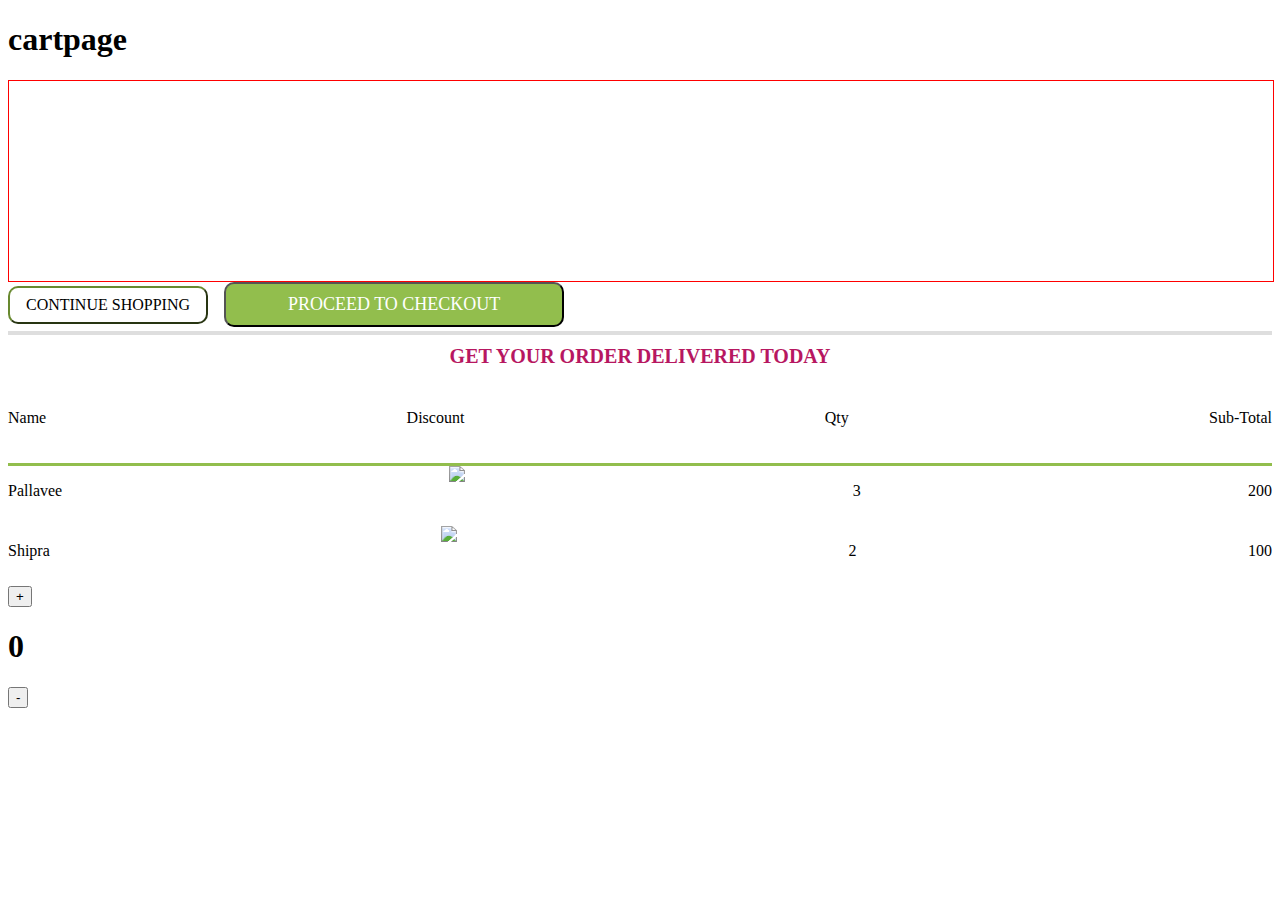
==== cart.html @ b73f2f9f "added" ====
<!DOCTYPE html>
<html lang="en">
<head>
    <meta charset="UTF-8">
    <meta http-equiv="X-UA-Compatible" content="IE=edge">
    <meta name="viewport" content="width=device-width, initial-scale=1.0">
    <title>Document</title>
</head>
<body>
    <!DOCTYPE html>
    <html lang="en">
    <head>
        <meta charset="UTF-8">
        <meta http-equiv="X-UA-Compatible" content="IE=edge">
       
      <meta name="viewport" content="width=device-width, initial-scale=1.0">
      <link rel="stylesheet" href="../cart.css"> 
      <title>Document</title>
    </head>
    <body>
        <h1>cartpage</h1>
        <div id="pr_nature"></div>
        <button id="pr_continue">CONTINUE SHOPPING</button>
        <button id="pr_proceed">PROCEED TO CHECKOUT</button>
        <p id="pr_get">GET YOUR ORDER DELIVERED TODAY</p>
        <div id="pr_name">
            <p>Name</p>
            <p>Discount</p>
            <p>Qty</p>
            <p>Sub-Total</p>
        </div>
        <div id="container"></div>
      
        <button id="inc">+</button>
        <h1 id="h1"></h1>
        <button id="dec">-</button>
    
        
    </body>
    </html>
    <script src="../cart.js"></script>
</body>
</html>
---- cart.css ----
#pr_nature 
{
   height:200px;
   width: 100%;
   border: 1px solid red;
 cursor: pointer;
   /* background-image: url("https://gnbdevcdn.s3-ap-southeast-1.amazonaws.com/Marketing/websitecart.png");  */
   background-image: url("https://gnbdevcdn.s3-ap-southeast-1.amazonaws.com/Marketing/websitecart.png");

}

#pr_continue{
    width: 200px;
border-radius: 10px;
border-color: rgb(104, 137, 47);
padding: 8px 6px;
color: #000000;
font: 14px CeraPRO-Light,CeraPRO-Regular;
margin: 0px 12px 0px 0px;
cursor: pointer;
font-size: 16px;
font-weight: normal;
background-color:#ffffff;
}
#pr_proceed{
    
    border-radius: 10px;
    background-color: #92BE4D;
    color: white;
    padding: 10px 62px 10px;
    font: 14px CeraPRO-Regular;
    cursor: pointer;
  font-size: 18px;
  font-weight: normal;
}
#pr_proceed:hover{
    background-color: #2f430d;
}
#pr_get
{
    /* color: #B71761;
    font: 16px CeraPRO-Light,CeraPRO-Regular;
    margin: 4px 0px 0px;
    padding: 10px 0px 5px;
    font-weight: ;
    font-size:18px; */
    border-top: 4px solid #dedede;
    color: #b71761;
    float: left;
    font-size: 20px;
    font-weight: bold;
    margin-left: 0px;
    margin-top: 4px;
    padding-bottom: 5px;
    padding-top: 10px;
    text-transform: uppercase;
    width: 100%;
    text-align: center;
}
#pr_name{
    height: 70px;
    width: 100%;
     display: flex; 
     justify-content: space-between; 
     border-bottom: 3px solid #92BE4D;
}
 .pr_div{
     height: 60px;
     width: 100%;
    display: flex;
    justify-content: space-between;
    
}
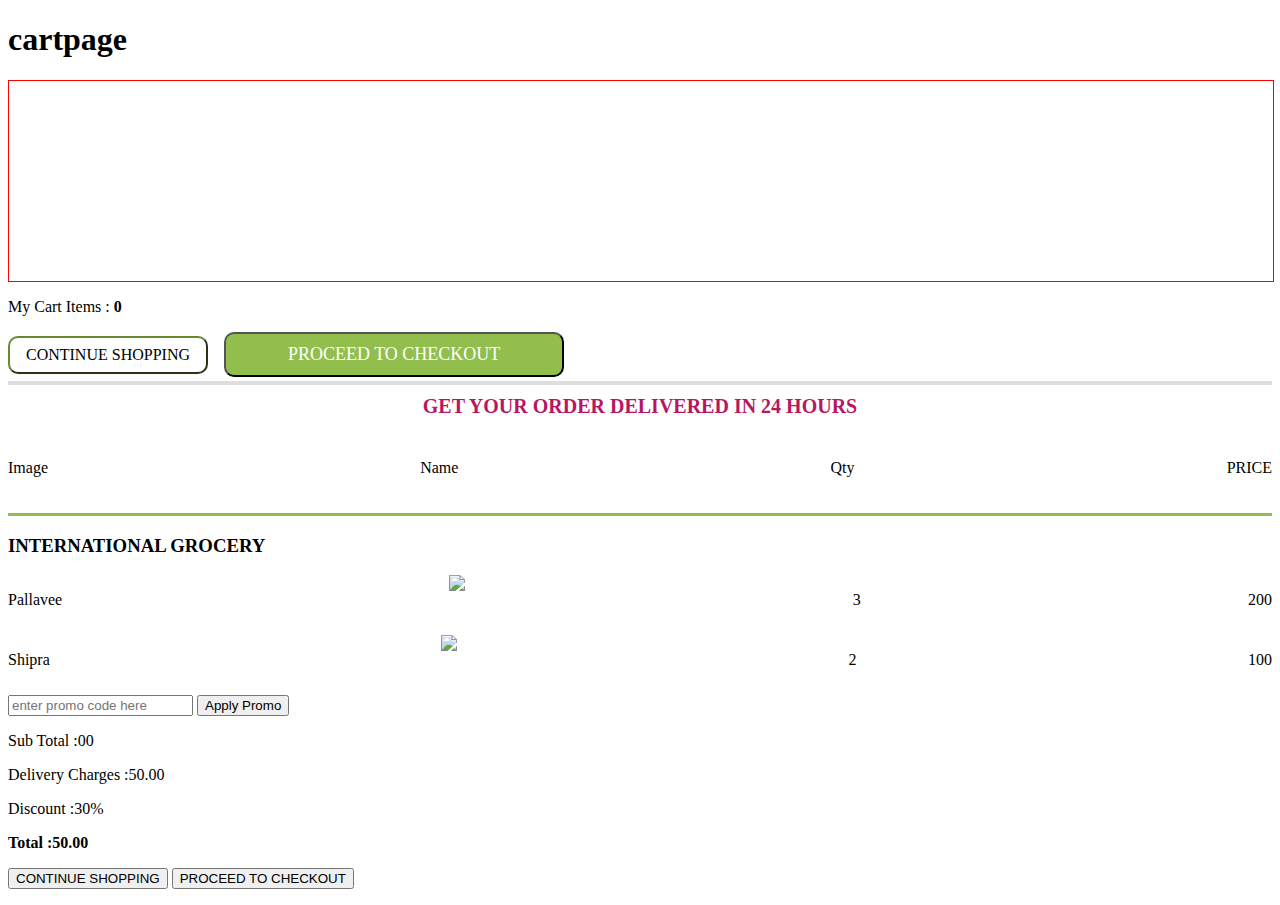
==== commit d02ea957: "added" ====
--- a/cart.html
+++ b/cart.html
@@ -3,41 +3,59 @@
 <head>
     <meta charset="UTF-8">
     <meta http-equiv="X-UA-Compatible" content="IE=edge">
-    <meta name="viewport" content="width=device-width, initial-scale=1.0">
-    <title>Document</title>
+   
+  <meta name="viewport" content="width=device-width, initial-scale=1.0">
+  <link rel="stylesheet" href="../cart.css"> 
+  <title>Document</title>
 </head>
 <body>
-    <!DOCTYPE html>
-    <html lang="en">
-    <head>
-        <meta charset="UTF-8">
-        <meta http-equiv="X-UA-Compatible" content="IE=edge">
-       
-      <meta name="viewport" content="width=device-width, initial-scale=1.0">
-      <link rel="stylesheet" href="../cart.css"> 
-      <title>Document</title>
-    </head>
-    <body>
-        <h1>cartpage</h1>
-        <div id="pr_nature"></div>
-        <button id="pr_continue">CONTINUE SHOPPING</button>
-        <button id="pr_proceed">PROCEED TO CHECKOUT</button>
-        <p id="pr_get">GET YOUR ORDER DELIVERED TODAY</p>
-        <div id="pr_name">
-            <p>Name</p>
-            <p>Discount</p>
-            <p>Qty</p>
-            <p>Sub-Total</p>
-        </div>
-        <div id="container"></div>
-      
-        <button id="inc">+</button>
-        <h1 id="h1"></h1>
-        <button id="dec">-</button>
-    
-        
-    </body>
-    </html>
-    <script src="../cart.js"></script>
+    <h1>cartpage</h1>
+    <div id="pr_nature"></div>
+    <div>
+        <p>My Cart Items : <b><label id="cart-items">0</label></b></label></p>
+    </div>
+    <div id="top">
+    <button id="pr_continue">CONTINUE SHOPPING</button>
+    <button id="pr_proceed">PROCEED TO CHECKOUT</button>
+</div>
+    <p id="pr_get">GET YOUR ORDER DELIVERED IN 24 HOURS</p>
+    <div id="pr_name">
+        <p>Image</p>
+        <p>Name</p>
+        <!-- <p>Discount</p> -->
+        <p>Qty</p>
+        <p>PRICE</p>
+    </div>
+    <h3 id="inter">INTERNATIONAL GROCERY</h3>
+
+    <div id="container"></div>
+  
+    <!-- <button id="inc">+</button>
+    <h1 id="h1"></h1>
+    <button id="dec">-</button> -->
+
+
+     <div>
+         <div id="promo">
+             <input type="text" placeholder="enter promo code here" id="promoCode">
+             <button onclick="applypromo()">Apply Promo</button>
+         </div>
+         <div>
+             <div class="total_amount">
+                 <p>Sub Total :<label id="sub-total">00</label></p>
+                 <p>Delivery Charges :<label>50.00</label></p>
+                 <p>Discount :<label id="discount">30%</label></p>
+                 <p><b>Total :<label id="total">50.00</label></b></p>
+             </div>
+         </div>
+         <div class="bottom">
+             <button id="homepage-button">CONTINUE SHOPPING</button>
+             <button id="checkout-button">PROCEED TO CHECKOUT</button>
+         </div>
+     </div>
+     <div id="animation">
+        <p id="endpage1"></p>
+     </div>
 </body>
-</html>+</html>
+<script src="../cart.js"></script>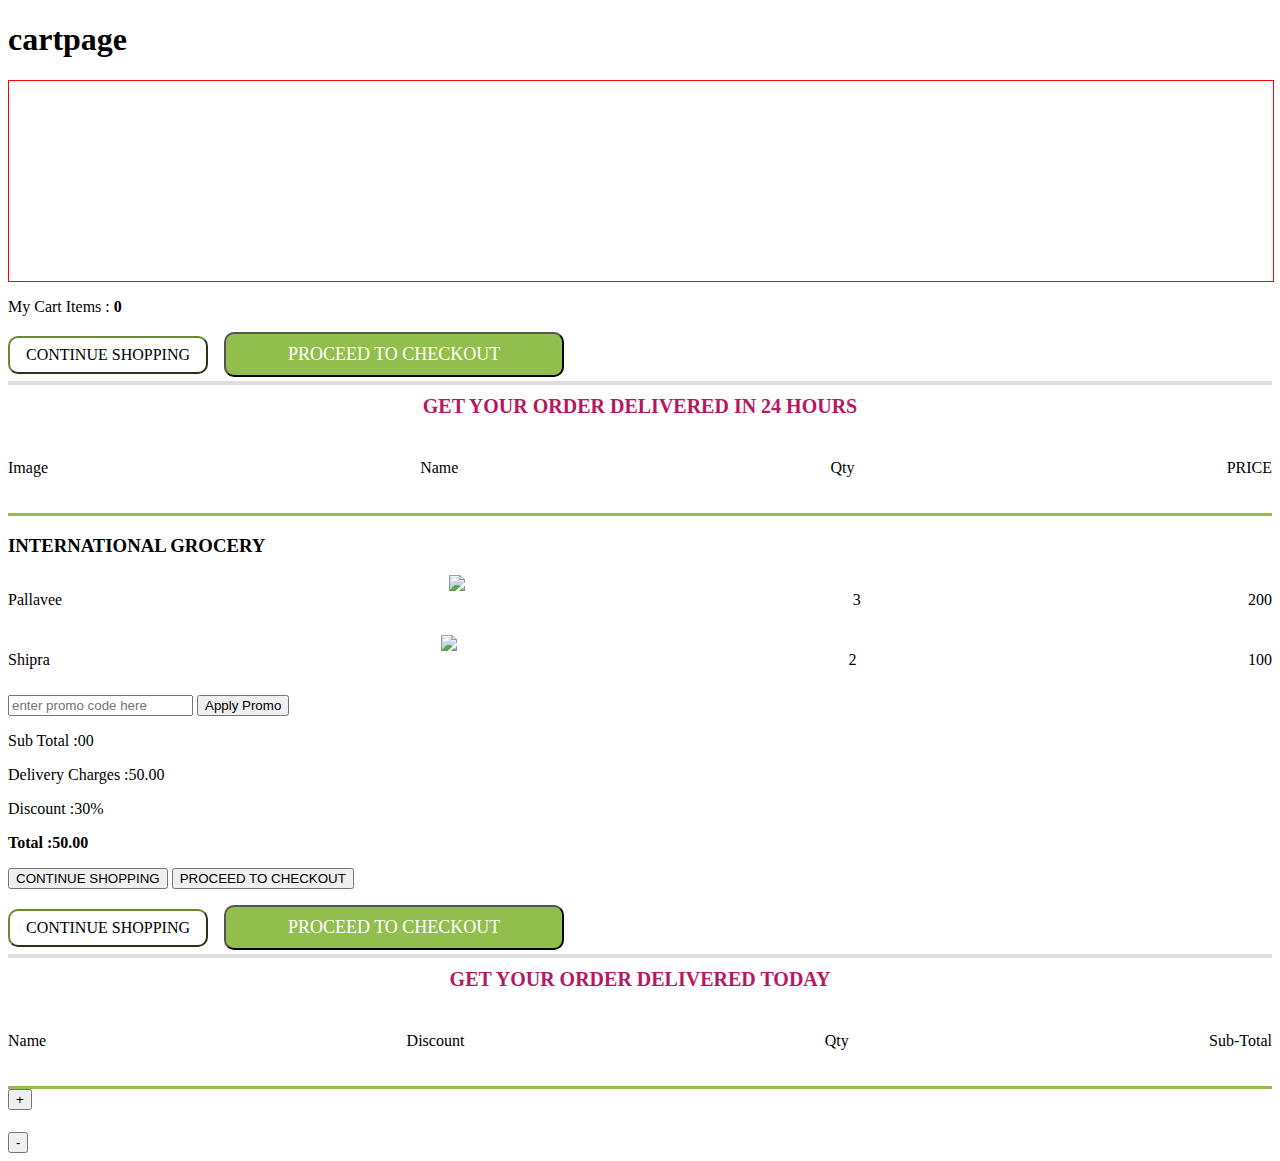
==== commit 7b338d28: "pr" ====
--- a/cart.html
+++ b/cart.html
@@ -58,4 +58,23 @@
      </div>
 </body>
 </html>
-<script src="../cart.js"></script>+<script src="../cart.js"></script>
+    <button id="pr_continue">CONTINUE SHOPPING</button>
+    <button id="pr_proceed">PROCEED TO CHECKOUT</button>
+    <p id="pr_get">GET YOUR ORDER DELIVERED TODAY</p>
+    <div id="pr_name">
+        <p>Name</p>
+        <p>Discount</p>
+        <p>Qty</p>
+        <p>Sub-Total</p>
+    </div>
+    <div id="container"></div>
+  
+    <button id="inc">+</button>
+    <h1 id="h1"></h1>
+    <button id="dec">-</button>
+
+    
+</body>
+</html>
+<script src="../cart.js"></script>
